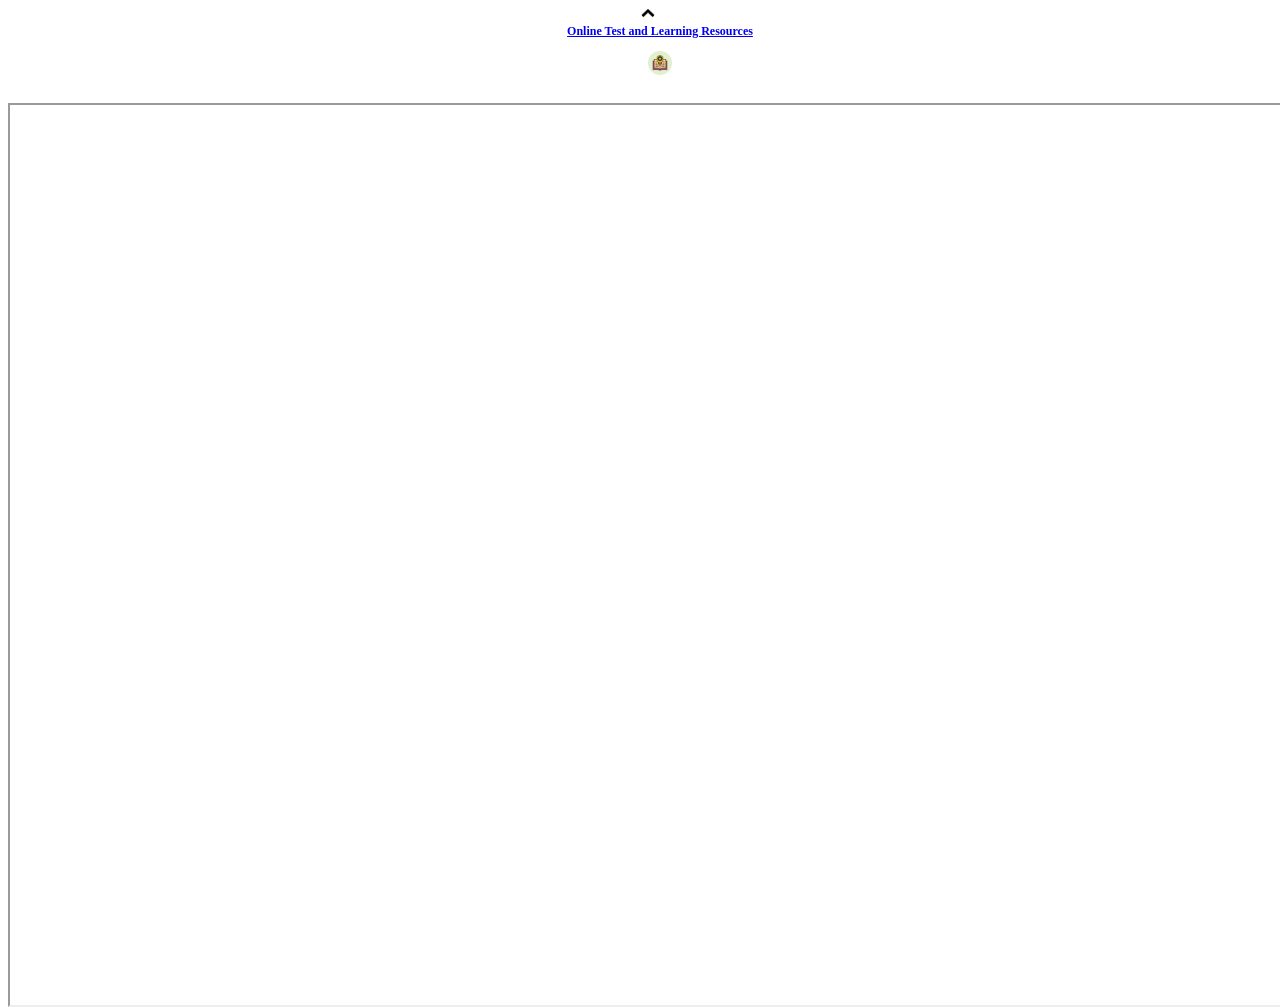
==== index.html @ d35e6209 "first commit" ====
<html>
	<meta http-equiv="Content-Type" content="text/html; charset=utf-8" />
	<meta name="viewport" content="width=device-width, user-scalable=yes" />
    <meta http-equiv="X-UA-Compatible" content="IE=edge" />
	<meta name="author" content="Munawwar Ansari (munawwar_ali@yahoo)" />
	<meta name="keywords" content="BCA, Business Maths, C Programming, DBMS, ER Diagram, Logical Reasoning"/>
	<meta name="description" content="B">
    <meta name="robots" content="all">
    <title>Online Tests & Learning Resources</title>
	<head>
		<link rel="shortcut icon" type="image/x-icon" href="/images/favicon.ico">
		<link rel="stylesheet" type="text/css" href="styles/styles.css" media="screen">
		<script src="scripts/jquery/jquery-3.7.1.min.js"></script>
		<script>
			window.openInline = function(url, playOptions){
				console.log("openInline");
				$('.reading-pane').attr("src","");
				setTimeout(function(){
					$('.reading-pane').attr('src', url);				
				}, 5);
			}
						
			window.redirect = function(url, action, data){
				$('.reading-pane').attr("src","");
				setTimeout(function(){
					$('.reading-pane').attr('src', encodeURI(getLocationPath()+url+"?action="+action+"&data="+data));
				}, 5);
			}			
		</script>
		</script>
		<!-- <script src="scripts/chapters.js"></script> -->
	</head>
	<body>
		<img id="hd-loading"
			 style="position:absolute;margin:auto;width:50px;display:block;
					z-index:4;background-color:transparent;cursor:pointer;" 
			 src="images/loading.gif"
			 title="Click to reload!"
			 onclick="console.log('Reloading');location.reload();">
		</img>
		<section id="main" class="main"></section>
		<div id="support" style="display:none"></div>
		<script src="scripts/data-util.js"></script>
		<script src="scripts/onload.js"></script>
		<div class="containerHead" onclick="toggleHead()">
			<img id="imgHead" src="images/up.png">
		</div>
		<div class="toolDiv" style="display:none">
			<span class="toolSpan"><b style="font-size:12px;">
			  <a target="_blank" href="LICENSE.md">Online Test and Learning Resources</a></b></span>
			<span class="toolSpan">
				<img id="theme" style="display:none" class="tool" src="images/theme.png" />
				<img id="km" class="tool" src="images/km.jpg" onclick="loadTestBankResources()" />
			</span>
			<span class="toolSpan" style="font-size:16px;">
				<span id="tool-description"/>
			</span>
		</div>
		<iframe class="reading-pane" />
		</div>
	</body>
</html>
---- styles/styles.css ----
/*
	Author: munawwar_ali@yahoo.com
*/

body{
	height: 100%;
	position: absolute;
	flex-direction: column;
}

.theme-dark {
	background-color: black;
	filter: invert(1);
	-webkit-filter: invert(0.85);
}

.theme-grayscale {
	background-color: transparent;
	filter: grayscale(0.9);
	-webkit-filter: grayscale(1);
}

.theme-sepia {
	background-color: transparent;
	filter: sepia(1);
	-webkit-filter: sepia(0.9);
}

.theme-saturation {
	background-color: transparent;
	filter: saturate(0.5);
	-webkit-filter: saturate(0.5);
}

.play-controls {
	
}

.containerHead {
	margin-top:0; 
	padding:0;width:100%;
	position: absolute;
	display: flex;
	justify-content: center;
	align-items: center;
	cursor: pointer;
	z-index: 999;
}

.containerHead:hover {
	background-color: #D6EEB4;
}

.containerHead > img {
	width:14px;
	margin-left:auto;
	margin-right:auto;
	padding-bottom:4px;
}

.toolDiv {
	padding: 12px;
	position: relative;	
	flex-direction: row;
}
body, .toolDiv {
	width: 100%;
	display: block;
	flex-wrap: wrap;
	justify-content: center;
	align-items: center;
}

#tool-description, .toolSpan {
	padding-top: 4px;
	text-align: center;
	display: flex;
	flex-wrap: wrap;
	flex-direction: row;
	justify-content: center;
}

.desktop .toolSpan,.tool {
	font-size: 14px;
	height: 24px;
}
.mobile .toolSpan,.tool {
	font-size: 26px;
}

.desktop img {
	width: 32px;
	height: auto;
}
.mobile img {
	width: 36px;
	height: auto;
}

.tool{
	padding: 8px;
}
.tooltiptext{
	position: relative;
	margin-top: 20px;
}
.tool-menu {
	background-color: black;
	left: cursor.style.left;
	top: cursor.style.top;
	z-index: 1;
	padding: 10px;
	border-radius: 6px;
}
.menuitem {
  color: white;
  text-align: center;
  padding: 4px 2px;
  z-index: 1;
  cursor: pointer;
  font-size: 14x;
  max-width: 300px;
}
.menuitem:hover {
	color: yellow;
	font-size: 18px;
	font-style: bold	;
}

.reading-pane{
	position: relative;
	width: 100%;
	height: 100%; 
}
.menu-container {
	display: flex;
	flex-wrap: wrap;
	justify-content: center;
	align-items: center;
	width: 100%;
	z-index: 1;
}

/* Floating divs */
.chapter-card {
	  float: left; 
	  padding: 8px;
	  margin: 10px;
	  box-sizing: border-box; 
	  background-color: lightblue; 
	  border: 2px solid lightgray;
	  border-radius: 25px;
	  cursor: pointer;
	  text-align: center;
	  z-index: 1;
}

.chapter-card:hover {
	  margin: 10px;
	  border: 2px solid indigo;
	  border-radius: 25px;
	  box-shadow: 1px 1px;
	  cursor: pointer;
	  text-align: center;
	  
}

.chapter-card:hover .subnav-content  {
  display: flex;
}

.subnav-content {
	display: none;
	flex-wrap: wrap;
	position: absolute;
	padding: 4px;
	width: 300px;
	background-color: lightblue;
	margin-top: 10px;
	margin-left: -72px;
	border: 2px solid lightgray;
	border-radius: 12px;
	text-align: center;
	justify-content: center;
	align-items: center;
}

.subnav-content .subNav {
	width: 100px;
	background-color: lightblue;
	padding: 6px;
	z-index: 1;
}

.subnav-content .subNav:hover {
	background-color: gray;
	width: 100px;
	font-weight:: bold;
	padding: 6px;
	color: white;
	z-index: 1;
}

.isearch {
	width:300px;
	height: 32px;
	font-size: 20px;
	padding: 4px;
	margin: auto;
	vertical-align: middle;
}

/* Clear text icon */
input[type="reset"] + input[type="text"]:empty{
     display: none;
}

input[type="reset"]
{
  background-image: url( ../images/cleartxt.png );
  background-position: center center;
  background-repeat: no-repeat;
  border: none;
  background-color: transparent;
  cursor: pointer;
  position: relative;
  top: 2px;
  left: -24px;
}
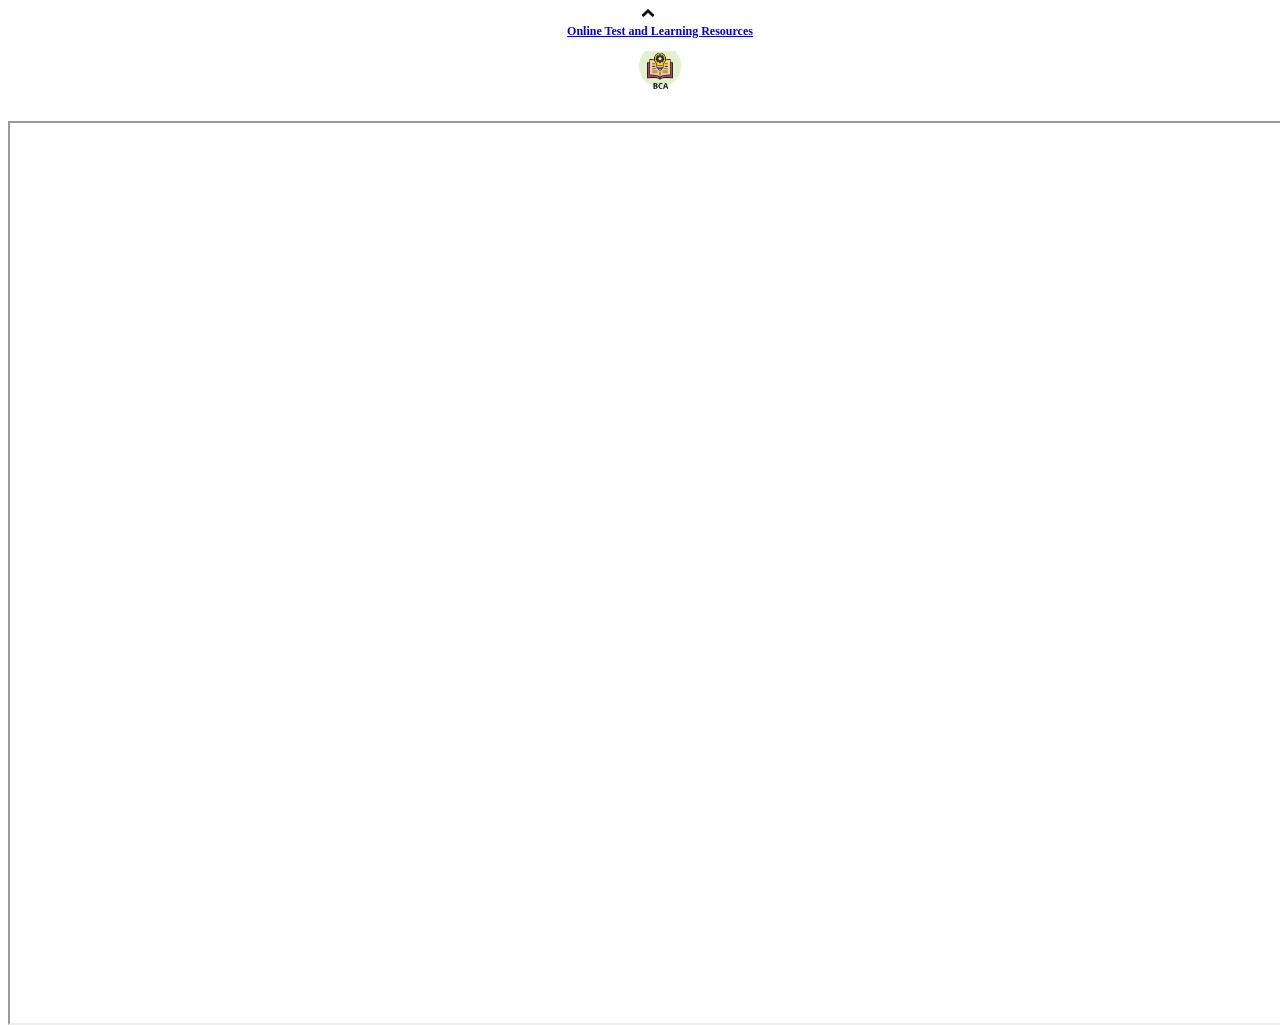
==== commit 6d86bf1e: "added category parameter to load test" ====
--- a/index.html
+++ b/index.html
@@ -50,7 +50,8 @@
 			  <a target="_blank" href="LICENSE.md">Online Test and Learning Resources</a></b></span>
 			<span class="toolSpan">
 				<img id="theme" style="display:none" class="tool" src="images/theme.png" />
-				<img id="km" class="tool" src="images/km.jpg" onclick="loadTestBankResources()" />
+				<img id="km-bca" alt="BCA Questions" style="cursor:pointer" 
+				     class="tool" src="images/km-bca.jpg" onclick="loadTestBankResources('bca')" />
 			</span>
 			<span class="toolSpan" style="font-size:16px;">
 				<span id="tool-description"/>
--- a/styles/styles.css
+++ b/styles/styles.css
@@ -82,7 +82,7 @@
 
 .desktop .toolSpan,.tool {
 	font-size: 14px;
-	height: 24px;
+	height: 42px;
 }
 .mobile .toolSpan,.tool {
 	font-size: 26px;
